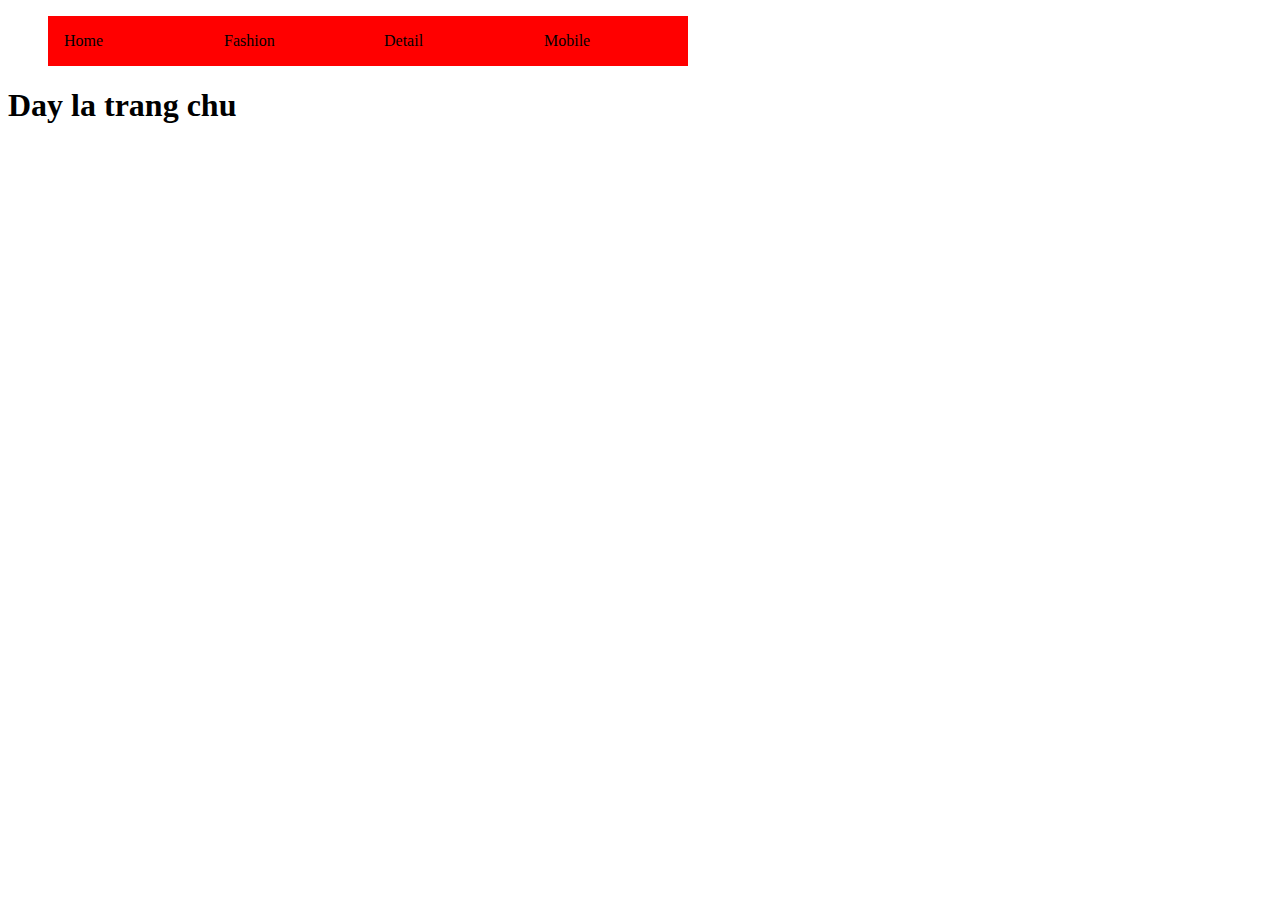
==== index.html @ 5cd7bbf0 "khoi tao trang chu" ====
<!DOCTYPE html>
<html lang="en">
<head>
	<meta charset="UTF-8">
	<title>Document</title>
	<link rel="stylesheet" href="1.css">
</head>
<body>
	<div class="divBo">
		<ul>
			<li><a href="index.html">Home</a></li>
			<li><a href="folder/index.html">Fashion</a></li>
			<li><a href="">Detail</a></li>
			<li><a href="">Mobile</a></li>
		</ul>
	</div>
	<h1>Day la trang chu</h1>

	<script src="1.js"></script>
</body>
</html>
---- 1.css ----
.divBo{
    width: 100%; height: 100%;

}
ul{
    display:flex;
    width: 900rem;height: 50px;
    list-style-type: none;
}
li{
    width: 10rem;
    height: 100%;
    box-sizing: border-box;
}
li a{
    text-decoration: none;
    color: black;display: block;
    padding: 1rem;
    transition:0.4s;
    background-color: red;
}
li a:hover{
    
    background-color: rgb(221, 9, 9);
}
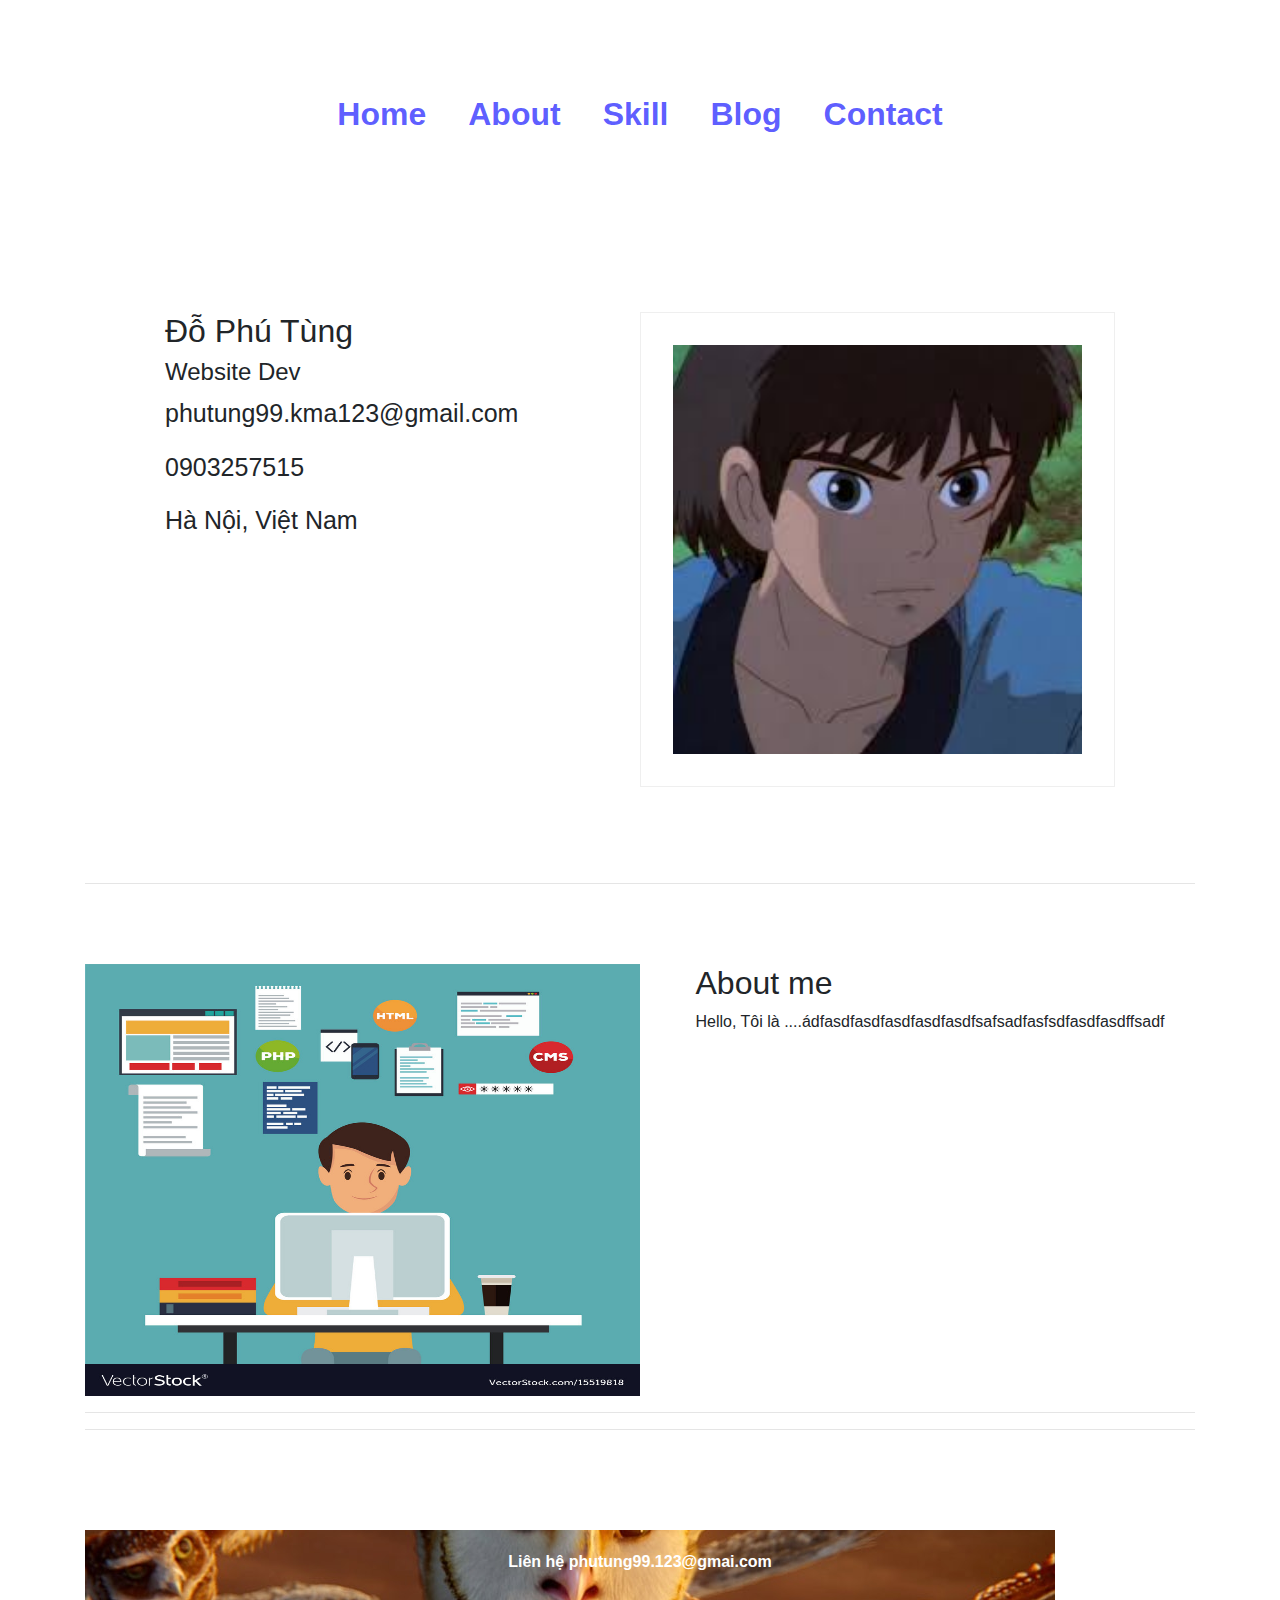
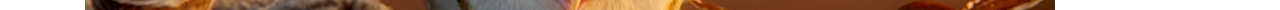
==== commit 1d844cf2: "trang web dau tien" ====
--- a/index.html
+++ b/index.html
@@ -1,21 +1,84 @@
-<!DOCTYPE html>
+<!doctype html>
 <html lang="en">
-<head>
-	<meta charset="UTF-8">
-	<title>Document</title>
+  <head>
+	<title>Đỗ Phú Tùng </title>
+	<!-- Required meta tags -->
+	<meta charset="utf-8">
+	<meta name="viewport" content="width=device-width, initial-scale=1, shrink-to-fit=no">
+	
+	<!-- Bootstrap CSS -->
 	<link rel="stylesheet" href="1.css">
-</head>
-<body>
-	<div class="divBo">
-		<ul>
-			<li><a href="index.html">Home</a></li>
-			<li><a href="folder/index.html">Fashion</a></li>
-			<li><a href="">Detail</a></li>
-			<li><a href="">Mobile</a></li>
-		</ul>
-	</div>
-	<h1>Day la trang chu</h1>
+	<link rel="stylesheet" href="https://use.fontawesome.com/releases/v5.1.1/css/all.css" integrity="sha384-O8whS3fhG2OnA5Kas0Y9l3cfpmYjapjI0E4theH4iuMD+pLhbf6JI0jIMfYcK3yZ" crossorigin="anonymous">
+	<link rel="stylesheet" href="https://stackpath.bootstrapcdn.com/bootstrap/4.3.1/css/bootstrap.min.css" integrity="sha384-ggOyR0iXCbMQv3Xipma34MD+dH/1fQ784/j6cY/iJTQUOhcWr7x9JvoRxT2MZw1T" crossorigin="anonymous">
+  </head>
+  <body>
+	 
+	<div class="container ">
+		 <nav class="nav justify-content-center">
+		   <a class="nav-link " href="#">Home</a>
+		   <a class="nav-link" href="#">About</a>
+		   <a class="nav-link " href="#">Skill</a>
+		   <a class="nav-link " href="#">Blog</a>
+		   <a class="nav-link " href="#">Contact</a>
+		 </nav>
+		 <!-- end navbar -->
+		 
+		 
+		 <div class="infor">
+			<div class="infor-left">
+					<h2>Đỗ Phú Tùng</h2>
+					<h4>Website Dev</h4>
+					<p><i class="far fa-envelope"></i> phutung99.kma123@gmail.com</p>
+					<p><i class="fas fa-mobile"></i> 0903257515	 </p>
+					<p><i class="fas fa-map-marker-alt"></i> Hà Nội, Việt Nam</p>
+					
+					<div class="icon">
+						<ul>
+							<li><a href=""><i class="fab fa-facebook-f"></i></a></li>
+							<li><a href=""><i class="fab fa-twitter"></i></a></li>
+							<li><a href=""><i class="fab fa-instagram"></i></a></li>
+							<li><a href=""><i class="fab fa-github"></i></a></li>
+						</ul>
+						
+					</div>
+			</div> 
+			<div class="infor-img"><img src="4.jpg" alt=""></div>
+		 </div>
+		 <!-- end infor --><hr>
 
+		 <div class="skill">
+			 <div class="skill-img">
+				 <img src="2.jpg" alt="">
+			 </div>
+			 <div class="skill-left">
+				 <h2>About me</h2>
+				 <p> Hello, Tôi là ....ádfasdfasdfasdfasdfasdfsafsadfasfsdfasdfasdffsadf</p>
+			 </div>
+			 
+		 </div>
+		 <!-- end skill --><hr>
+		 <hr>
+
+		 <footer>
+				<div class="container ">
+					<div class="row justify-content-center ">
+						<p style="color: white; font-weight: bold; justify-content: center;margin-top:20px;">Liên hệ phutung99.123@gmai.com</p>
+					</div>
+				</div>
+		 </footer>
+		 <!-- end footer -->
+	</div>  
+
+
+
+
+
+
+	<!-- Optional JavaScript -->
 	<script src="1.js"></script>
-</body>
+	<!-- jQuery first, then Popper.js, then Bootstrap JS -->
+	<script src="https://code.jquery.com/jquery-3.3.1.slim.min.js" integrity="sha384-q8i/X+965DzO0rT7abK41JStQIAqVgRVzpbzo5smXKp4YfRvH+8abtTE1Pi6jizo" crossorigin="anonymous"></script>
+	<script src="https://cdnjs.cloudflare.com/ajax/libs/popper.js/1.14.7/umd/popper.min.js" integrity="sha384-UO2eT0CpHqdSJQ6hJty5KVphtPhzWj9WO1clHTMGa3JDZwrnQq4sF86dIHNDz0W1" crossorigin="anonymous"></script>
+	<script src="https://stackpath.bootstrapcdn.com/bootstrap/4.3.1/js/bootstrap.min.js" integrity="sha384-JjSmVgyd0p3pXB1rRibZUAYoIIy6OrQ6VrjIEaFf/nJGzIxFDsf4x0xIM+B07jRM" crossorigin="anonymous"></script>
+  </body>
 </html>--- a/1.css
+++ b/1.css
@@ -1,25 +1,149 @@
-.divBo{
-    width: 100%; height: 100%;
+body{
+    font-family:'Segoe UI', Tahoma, Geneva, Verdana, sans-serif;
+    
+}
+
+nav a{
+    color: black;
+    font-family: 'Segoe UI', Tahoma, Geneva, Verdana, sans-serif;
+    font-weight: bold;
+    transition: 0.4s;
+}
+nav a:hover{
+    color: #0bceaf;
+    
+}
+nav{
+    display: flex;
+    height: 4.5rem;
+    margin-top: 5rem;
+}
+nav a{
+    text-decoration: none;
+    color: rgba(0, 0, 255, 0.651);
+    display: block;
+    margin: 2px 5px;
+    position: relative;
+    width: fit-content;
+    font-size: 2rem;
 
 }
-ul{
-    display:flex;
-    width: 900rem;height: 50px;
+nav a:after{
+    content: '';
+    background-color: #0bceaf;
+    position: absolute;
+    height: 2px; width: 0%;  
+    bottom: 0;
+    left: 50%;
+    transition: 0.4s;
+    visibility: hidden; opacity: 0;
+}
+nav a:hover:after{
+    
+    height: 2px; width: 50%;  
+    visibility: visible; opacity: 1;
+}
+nav a::before{
+    content: '';
+    background-color: #0bceaf;
+    position: absolute;
+    height: 2px; width: 0%;  
+    bottom: 0;
+    right: 50%;
+    transition: 0.4s;
+    visibility: hidden; opacity: 0;
+}
+nav a:hover::before{
+    
+    height: 2px; width: 50%;  
+    visibility: visible; opacity: 1;
+}
+
+/* nav end */
+
+.infor{
+    margin-top:5rem;
+    display: flex;
+    justify-content: space-between;
+    widows: 930px;
+    
+    
+    padding: 5rem;
+    box-sizing: border-box;
+    
+}
+.infor-left{
+    width: 45%; height: 100%;;
+    font-size: 25px;
+}
+.infor-left p:hover i{
+    color: #0bceaf;
+}
+.infor-img{
+    width: 50%; height: 100%;
+    border:1px solid rgba(0, 0, 0, 0.062);
+    box-sizing:border-box;
+    padding: 2rem;
+    
+}
+.infor-img img{
+    height: 100%;
+    width: 100%;
+}
+
+.icon{
+    font-size: 2rem;
+    
+}
+.icon ul{
     list-style-type: none;
+    display: flex;
 }
-li{
-    width: 10rem;
+.icon li{
+    margin-right:1rem;
+    display: block;
+    width: 50px; height: 50px;
+    
+    
+    text-align: center;
+}
+.icon li a{
+    color:black;    
+    display: block;
+    border-radius: 5px;
+    transition:0.4s;
+}
+.icon li a:hover{
+    color:#0bceaf;    
+    background-color: black;
+}
+/* infor end */
+
+.skill{
+    margin-top: 5rem;
+    display: flex;
+    justify-content: space-between;
+    widows: 930px;
+    height: 27rem;
+}
+.skill-left{
+    width: 45%; height: 100%;;
+}
+.skill-img{
+    width: 50%; height: 100%;
+}
+.skill-img img{
     height: 100%;
-    box-sizing: border-box;
+    width: 100%;
 }
-li a{
-    text-decoration: none;
-    color: black;display: block;
-    padding: 1rem;
-    transition:0.4s;
-    background-color: red;
+/* skill end */
+
+footer{
+    width: 100%;
+    height: 5rem;
+    background-size:auto;
+    margin-top: 100px;
+    z-index:3;
+    background: url(3.jpg) 0 no-repeat;
 }
-li a:hover{
-    
-    background-color: rgb(221, 9, 9);
-}+/* end footer */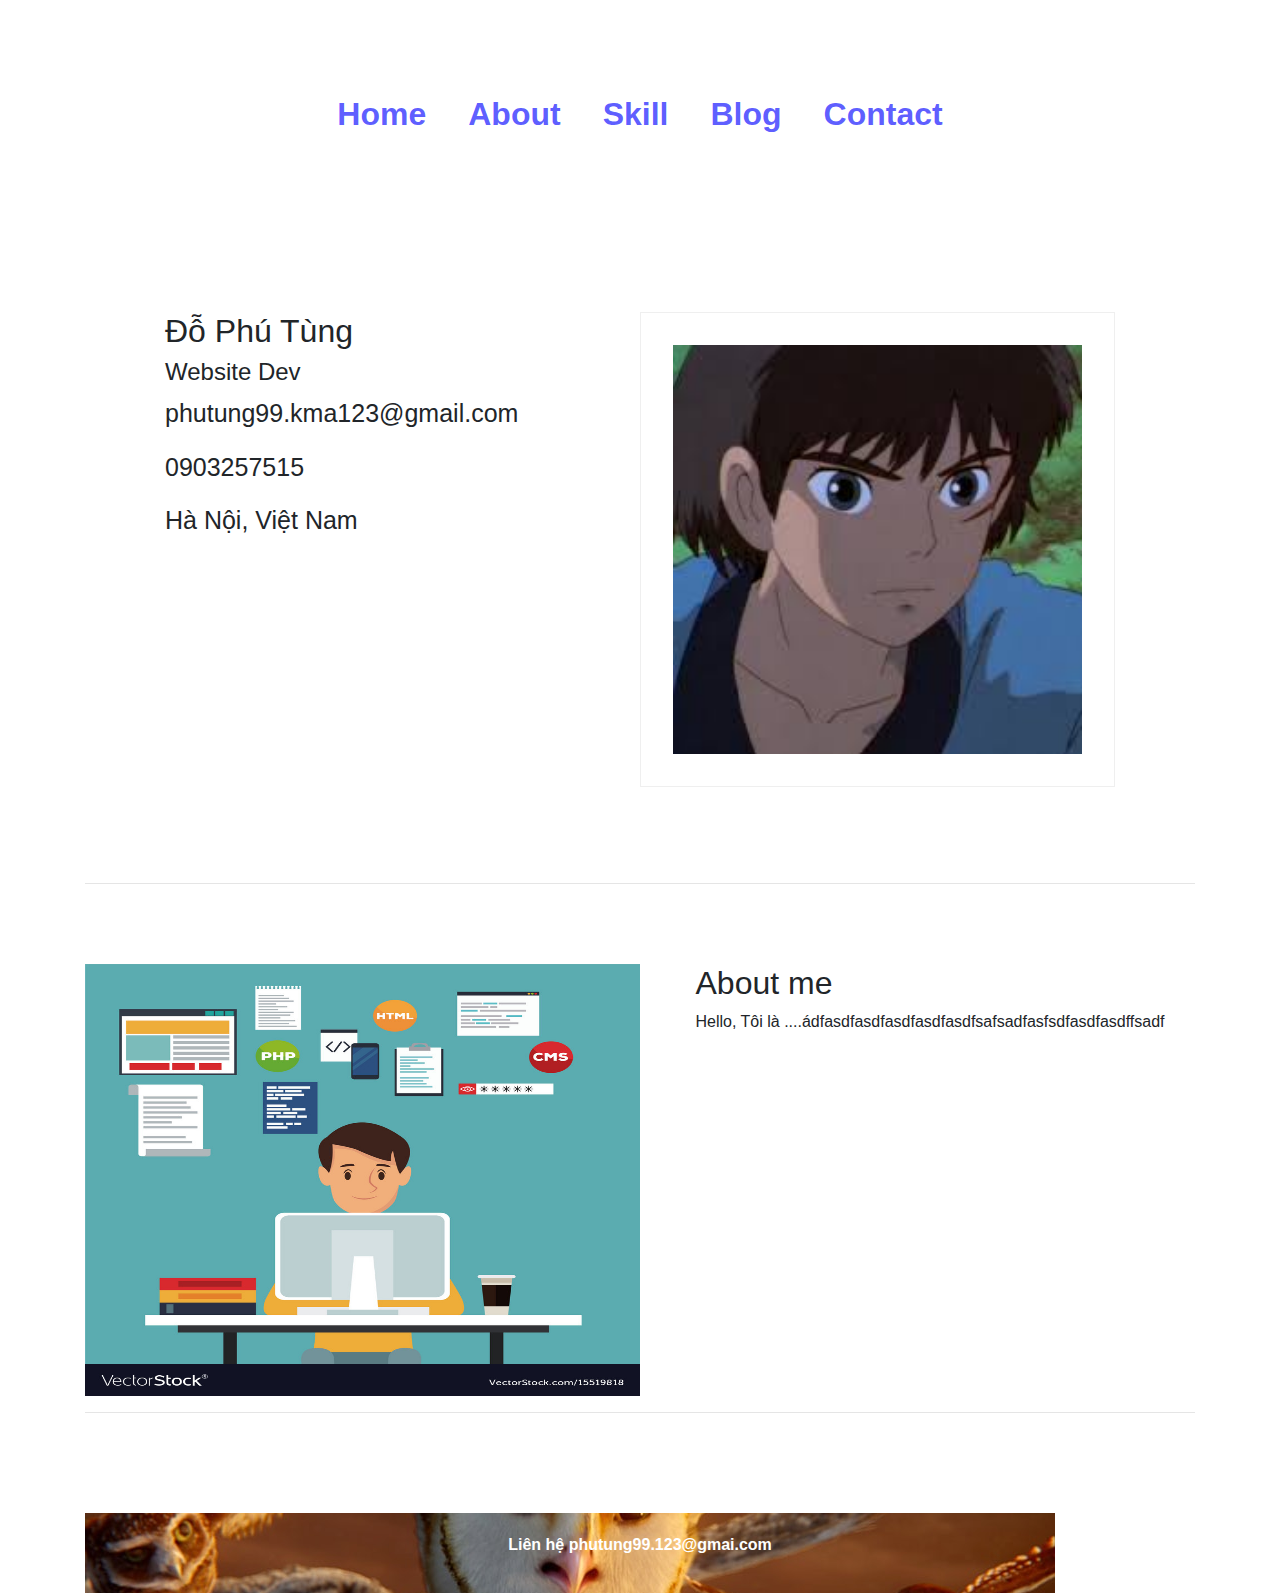
==== commit 492651b7: "trang bo <hr>" ====
--- a/index.html
+++ b/index.html
@@ -57,7 +57,7 @@
 			 
 		 </div>
 		 <!-- end skill --><hr>
-		 <hr>
+	
 
 		 <footer>
 				<div class="container ">
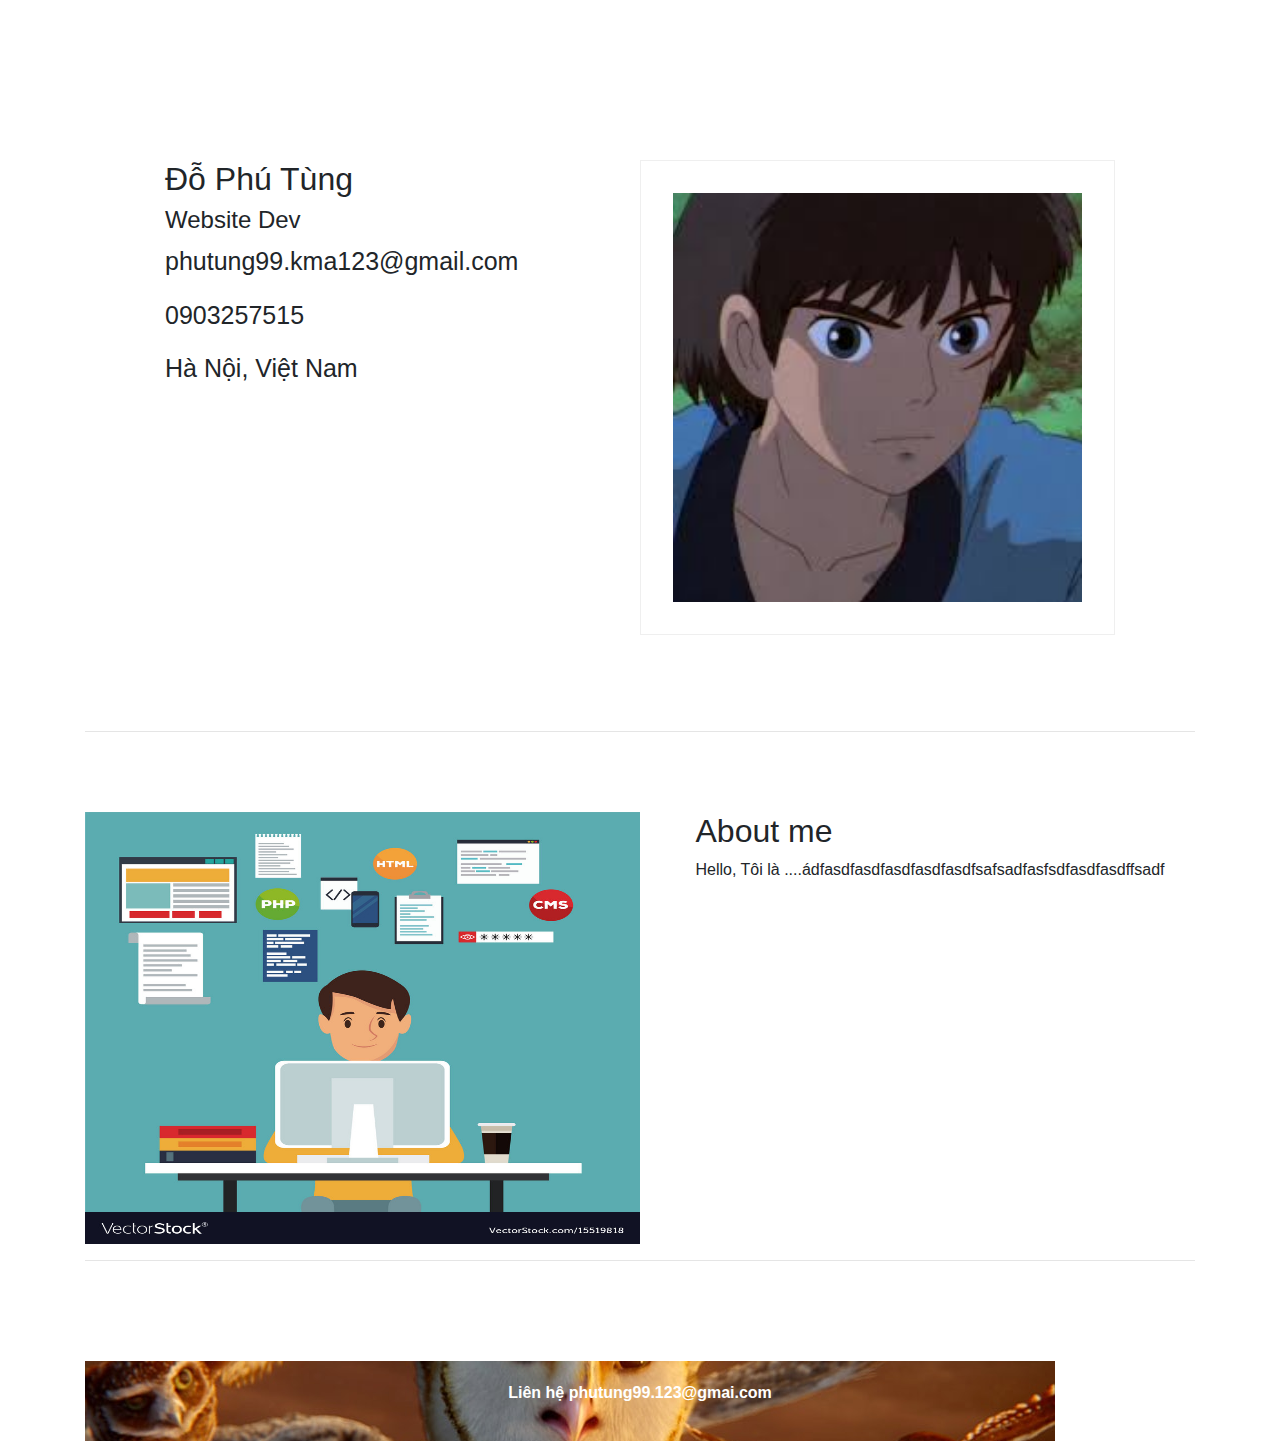
==== commit 2abbd4c4: "test nav reposive" ====
--- a/index.html
+++ b/index.html
@@ -14,13 +14,18 @@
   <body>
 	 
 	<div class="container ">
-		 <nav class="nav justify-content-center">
-		   <a class="nav-link " href="#">Home</a>
-		   <a class="nav-link" href="#">About</a>
-		   <a class="nav-link " href="#">Skill</a>
-		   <a class="nav-link " href="#">Blog</a>
-		   <a class="nav-link " href="#">Contact</a>
-		 </nav>
+			<i class="fas fa-bars" id="bars"></i>
+			<nav class="nav justify-content-center">
+			  <ul>
+				  <li><a class="nav-link " href="#">Home</a></li>
+				  <li><a class="nav-link" href="#">About</a></li>
+				  <li><a class="nav-link " href="#">Skill</a></li>
+				  <li><a class="nav-link " href="#">Blog</a></li>
+				  <li><a class="nav-link " href="#">Contact</a></li>
+				  
+			  </ul>
+			</nav>
+			<div class="den"></div>
 		 <!-- end navbar -->
 		 
 		 
@@ -46,7 +51,7 @@
 		 </div>
 		 <!-- end infor --><hr>
 
-		 <div class="skill">
+		 <div class="skill" id="">
 			 <div class="skill-img">
 				 <img src="2.jpg" alt="">
 			 </div>
--- a/1.css
+++ b/1.css
@@ -1,22 +1,41 @@
-body{
+html,body{
     font-family:'Segoe UI', Tahoma, Geneva, Verdana, sans-serif;
-    
-}
-
-nav a{
-    color: black;
-    font-family: 'Segoe UI', Tahoma, Geneva, Verdana, sans-serif;
-    font-weight: bold;
-    transition: 0.4s;
-}
-nav a:hover{
-    color: #0bceaf;
-    
+    height: 100%; width: 100%;
+}
+.container{
+    height: 100%; width: 100%;
+}
+#bars{
+    z-index: 4;
+    cursor: pointer;
+    position: absolute;
+    top: 1rem; left:1rem; 
+    transition: 0.4s;
+    
+}
+.bars-trans{
+    transform:translateX(10rem);
 }
 nav{
-    display: flex;
-    height: 4.5rem;
-    margin-top: 5rem;
+    
+    position: fixed;
+    left: 0;top:0;
+    height: 100%; width: 10rem;
+    border: 1px solid grey;
+    overflow: auto;
+    z-index: 6;
+    transition: 0.4s;
+    transform: translateX(-10rem);
+}
+.nav-trans{
+    transform: translateX(0rem);
+}
+nav ul{
+    list-style-type: none;
+    
+}
+nav i{
+    visibility: hidden;
 }
 nav a{
     text-decoration: none;
@@ -24,9 +43,14 @@
     display: block;
     margin: 2px 5px;
     position: relative;
-    width: fit-content;
+    width: 100%;
     font-size: 2rem;
-
+    font-weight: bold;
+    transition: 0.4s;
+}
+nav a:hover{
+    color: #0bceaf;
+    
 }
 nav a:after{
     content: '';
@@ -146,4 +170,151 @@
     z-index:3;
     background: url(3.jpg) 0 no-repeat;
 }
-/* end footer */+/* end footer */
+
+
+
+
+@media (max-width: 736px){
+    body{
+        font-family:'Segoe UI', Tahoma, Geneva, Verdana, sans-serif;
+        
+    }
+    .container{
+        height: 100%;width: 100%;
+    }
+    
+    #bars{
+        visibility: visible;
+    }
+        
+    
+    nav{
+        background-color: #0bceaf;
+        position: fixed;
+        left: 0;top:0;
+        height: 100%; width: 10rem;
+        border: 1px solid grey;
+        overflow: auto;
+        z-index: 2;
+        transition: 0.4s;
+        transform: translateX(-10rem);
+    }
+    .nav-trans{
+        transform: translateX(0rem);
+    }
+    }
+    nav a{
+        
+        position: absolute;
+        text-decoration: none;
+        color: rgba(0, 0, 255, 0.651);
+       
+        margin: 2px 5px;
+        position: relative;
+        width: fit-content;
+        font-size: 2rem;
+        font-weight: bold;
+        transition: 0.4s;
+        
+    }
+    .den{
+        position: fixed;
+        top: 0;left:0;
+        width: 100%;
+        height: 100%;
+        background-color:rgba(0, 0, 0, 0.363);
+        z-index:1;
+        transition: 0.4s;
+        visibility: hidden; opacity: 0;
+        cursor: pointer;
+    }   
+    .den-trans{
+        visibility: visible;opacity: 1;
+        transform: translateX(10rem);
+    }
+    nav ul{
+        width: 100%;
+        list-style-type: none;
+        margin-left:0;
+    }
+    nav li{
+        width: 100%;
+        border-bottom: 1px solid grey;
+        margin-left:-20%;;
+    }
+    
+    nav a{
+        text-decoration: none;
+        color: rgba(0, 0, 255, 0.651);
+        font-size: 1rem;
+        font-weight: bold;
+        transition: 0.4s;
+        margin-left:0;
+        text-align: center;
+    }
+    /* nav end */
+
+
+    .infor{
+        top:0;
+        
+        justify-content: none;
+        widows: 930px;
+        
+        
+        padding: 5rem;
+        box-sizing: border-box;
+        
+    }
+    .infor-left{
+        width: 45%; height: 100%;;
+        font-size: 25px;
+    }
+    .infor-left p:hover i{
+        color: #0bceaf;
+    }
+    .infor-img{
+        width: 50%; height: 100%;
+        border:1px solid rgba(0, 0, 0, 0.062);
+        box-sizing:border-box;
+        padding: 2rem;
+        
+    }
+    .infor-img img{
+        height: 100%;
+        width: 100%;
+    }
+    
+    .icon{
+        font-size: 2rem;
+        
+    }
+    .icon ul{
+        list-style-type: none;
+        display: flex;
+    }
+    .icon li{
+        margin-right:1rem;
+        display: block;
+        width: 50px; height: 50px;
+        
+        
+        text-align: center;
+    }
+    .icon li a{
+        color:black;    
+        display: block;
+        border-radius: 5px;
+        transition:0.4s;
+    }
+    .icon li a:hover{
+        color:#0bceaf;    
+        background-color: black;
+    }
+    /* infor end */
+    
+
+
+}
+/* REPOSIVE 736 */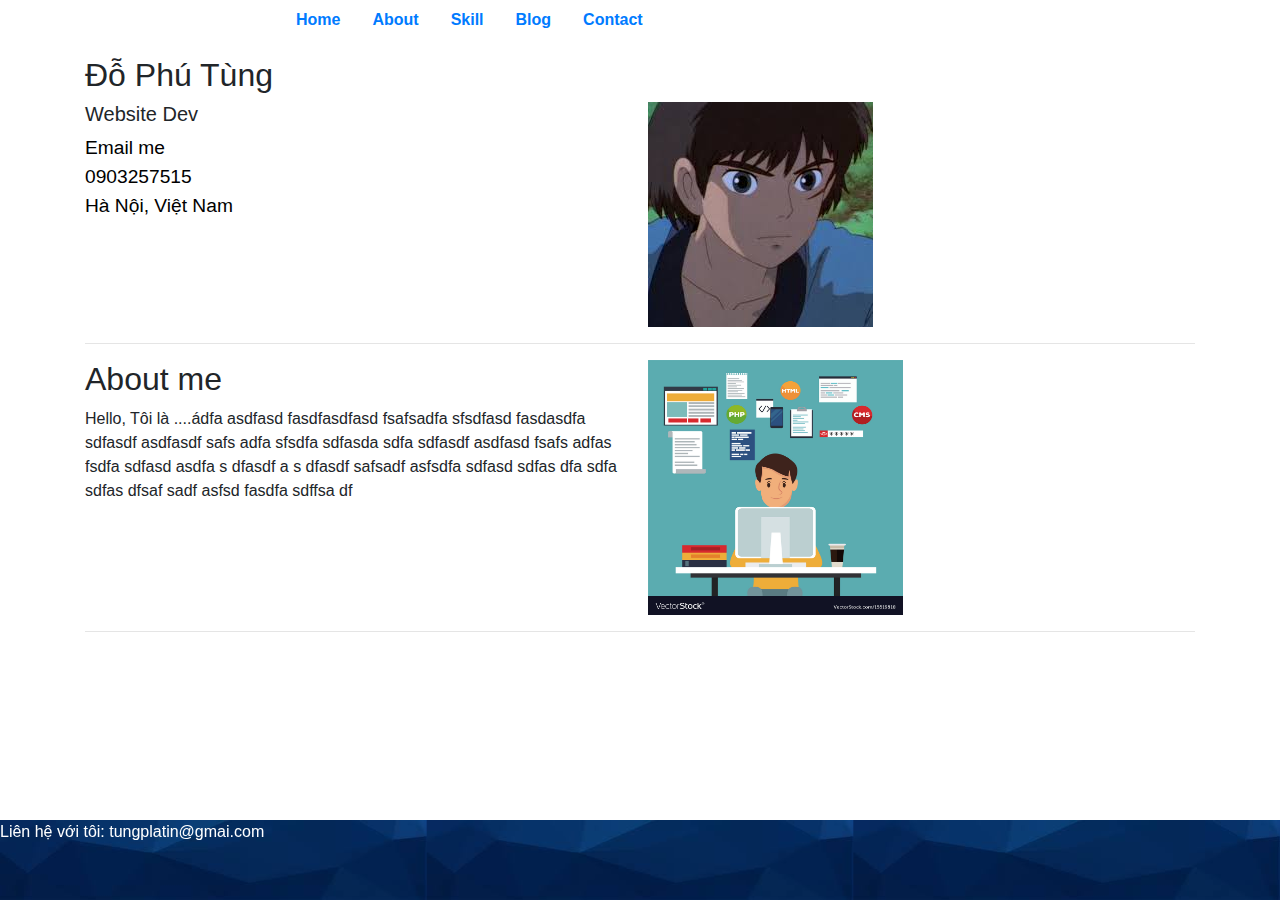
==== commit eac1274c: "lam lai lan 1'" ====
--- a/index.html
+++ b/index.html
@@ -1,7 +1,7 @@
 <!doctype html>
 <html lang="en">
   <head>
-	<title>Đỗ Phú Tùng </title>
+	<title>Đỗ Phú Tùng -14</title>
 	<!-- Required meta tags -->
 	<meta charset="utf-8">
 	<meta name="viewport" content="width=device-width, initial-scale=1, shrink-to-fit=no">
@@ -12,67 +12,60 @@
 	<link rel="stylesheet" href="https://stackpath.bootstrapcdn.com/bootstrap/4.3.1/css/bootstrap.min.css" integrity="sha384-ggOyR0iXCbMQv3Xipma34MD+dH/1fQ784/j6cY/iJTQUOhcWr7x9JvoRxT2MZw1T" crossorigin="anonymous">
   </head>
   <body>
-	 
+	 <nav class="nav justify-content-center">
+		   <ul>
+			   <li><a class="nav-link " href="#">Home</a></li>
+			   <li><a class="nav-link" href="#">About</a></li>
+			   <li><a class="nav-link " href="#">Skill</a></li>
+			   <li><a class="nav-link " href="#">Blog</a></li>
+			   <li><a class="nav-link " href="#">Contact</a></li>
+			   
+		   </ul>
+		 </nav>
+	<i class="fas fa-bars" id="bars"></i>
+	<div class="den"></div>
+	<!-- end navbar -->
 	<div class="container ">
-			<i class="fas fa-bars" id="bars"></i>
-			<nav class="nav justify-content-center">
-			  <ul>
-				  <li><a class="nav-link " href="#">Home</a></li>
-				  <li><a class="nav-link" href="#">About</a></li>
-				  <li><a class="nav-link " href="#">Skill</a></li>
-				  <li><a class="nav-link " href="#">Blog</a></li>
-				  <li><a class="nav-link " href="#">Contact</a></li>
-				  
-			  </ul>
-			</nav>
-			<div class="den"></div>
-		 <!-- end navbar -->
-		 
-		 
-		 <div class="infor">
-			<div class="infor-left">
-					<h2>Đỗ Phú Tùng</h2>
-					<h4>Website Dev</h4>
-					<p><i class="far fa-envelope"></i> phutung99.kma123@gmail.com</p>
-					<p><i class="fas fa-mobile"></i> 0903257515	 </p>
-					<p><i class="fas fa-map-marker-alt"></i> Hà Nội, Việt Nam</p>
+		<div class="infor">
+			<h2 style="column-span: all">Đỗ Phú Tùng</h2>
+			<h5 >Website Dev</h5>
+			
+			<div class="infor-left" >
+				<a href="mailto:tungplatin@gmail.com" style="color: black;" ><i class="far fa-envelope"></i>   Email me</a>
+				<a href="tel:0903257515" style="color: black;"><i class="fas fa-mobile"></i>    0903257515</a>
+				<a href="" style="color: black; text-decoration:none;"><i class="fas fa-map-marker-alt"></i>  Hà Nội, Việt Nam</a>
+				<div class="icon">
+					<ul>
+						<li><a href=""><i class="fab fa-facebook-f"></i></a></li>
+						<li><a href=""><i class="fab fa-twitter"></i></a></li>
+						<li><a href=""><i class="fab fa-instagram"></i></a></li>
+						<li><a href=""><i class="fab fa-github"></i></a></li>
+					</ul>
 					
-					<div class="icon">
-						<ul>
-							<li><a href=""><i class="fab fa-facebook-f"></i></a></li>
-							<li><a href=""><i class="fab fa-twitter"></i></a></li>
-							<li><a href=""><i class="fab fa-instagram"></i></a></li>
-							<li><a href=""><i class="fab fa-github"></i></a></li>
-						</ul>
-						
-					</div>
-			</div> 
-			<div class="infor-img"><img src="4.jpg" alt=""></div>
-		 </div>
-		 <!-- end infor --><hr>
+				</div>
+			</div>
+			<img src="4.jpg" alt="">
+		</div>
+		<!-- end infor -->
+		<hr >
 
-		 <div class="skill" id="">
-			 <div class="skill-img">
-				 <img src="2.jpg" alt="">
-			 </div>
-			 <div class="skill-left">
-				 <h2>About me</h2>
-				 <p> Hello, Tôi là ....ádfasdfasdfasdfasdfasdfsafsadfasfsdfasdfasdffsadf</p>
-			 </div>
-			 
-		 </div>
-		 <!-- end skill --><hr>
+		<div class="sill infor">
+			<div class="skill-left infor-left">
+				<h2>About me</h2>
+				<p> Hello, Tôi là ....ádfa asdfasd fasdfasdfasd fsafsadfa sfsdfasd fasdasdfa sdfasdf asdfasdf safs adfa sfsdfa sdfasda sdfa sdfasdf asdfasd fsafs adfas fsdfa sdfasd asdfa s dfasdf a s dfasdf safsadf asfsdfa sdfasd sdfas dfa sdfa sdfas dfsaf sadf asfsd fasdfa sdffsa df</p >
+			</div>
+			<img src="2.jpg" style="width:255px; height:255px;" alt="">
+		</div>
+		<!-- end skill --><hr>
+	</div> 	
+	<!-- end container -->
 	
-
-		 <footer>
-				<div class="container ">
-					<div class="row justify-content-center ">
-						<p style="color: white; font-weight: bold; justify-content: center;margin-top:20px;">Liên hệ phutung99.123@gmai.com</p>
-					</div>
-				</div>
-		 </footer>
-		 <!-- end footer -->
-	</div>  
+	<footer style="width:100%;height: 5rem; background-image: url(5.jpg); background-repeat: round;  bottom:0;margin-bottom: 0;
+	">
+		
+			<p style="color:white;">Liên hệ với tôi: tungplatin@gmai.com</p>	
+		
+	</footer>
 
 
 
@@ -81,9 +74,7 @@
 
 	<!-- Optional JavaScript -->
 	<script src="1.js"></script>
-	<!-- jQuery first, then Popper.js, then Bootstrap JS -->
-	<script src="https://code.jquery.com/jquery-3.3.1.slim.min.js" integrity="sha384-q8i/X+965DzO0rT7abK41JStQIAqVgRVzpbzo5smXKp4YfRvH+8abtTE1Pi6jizo" crossorigin="anonymous"></script>
-	<script src="https://cdnjs.cloudflare.com/ajax/libs/popper.js/1.14.7/umd/popper.min.js" integrity="sha384-UO2eT0CpHqdSJQ6hJty5KVphtPhzWj9WO1clHTMGa3JDZwrnQq4sF86dIHNDz0W1" crossorigin="anonymous"></script>
-	<script src="https://stackpath.bootstrapcdn.com/bootstrap/4.3.1/js/bootstrap.min.js" integrity="sha384-JjSmVgyd0p3pXB1rRibZUAYoIIy6OrQ6VrjIEaFf/nJGzIxFDsf4x0xIM+B07jRM" crossorigin="anonymous"></script>
+	
   </body>
-</html>+</html>
+<!-- direction, mailto -->--- a/1.css
+++ b/1.css
@@ -1,194 +1,23 @@
-html,body{
-    font-family:'Segoe UI', Tahoma, Geneva, Verdana, sans-serif;
-    height: 100%; width: 100%;
-}
-.container{
-    height: 100%; width: 100%;
-}
-#bars{
-    z-index: 4;
-    cursor: pointer;
-    position: absolute;
-    top: 1rem; left:1rem; 
-    transition: 0.4s;
-    
-}
-.bars-trans{
-    transform:translateX(10rem);
-}
-nav{
-    
-    position: fixed;
-    left: 0;top:0;
-    height: 100%; width: 10rem;
-    border: 1px solid grey;
-    overflow: auto;
-    z-index: 6;
-    transition: 0.4s;
-    transform: translateX(-10rem);
-}
-.nav-trans{
-    transform: translateX(0rem);
-}
-nav ul{
-    list-style-type: none;
-    
-}
-nav i{
-    visibility: hidden;
-}
-nav a{
-    text-decoration: none;
-    color: rgba(0, 0, 255, 0.651);
-    display: block;
-    margin: 2px 5px;
-    position: relative;
-    width: 100%;
-    font-size: 2rem;
-    font-weight: bold;
-    transition: 0.4s;
-}
-nav a:hover{
-    color: #0bceaf;
-    
-}
-nav a:after{
-    content: '';
-    background-color: #0bceaf;
-    position: absolute;
-    height: 2px; width: 0%;  
-    bottom: 0;
-    left: 50%;
-    transition: 0.4s;
-    visibility: hidden; opacity: 0;
-}
-nav a:hover:after{
-    
-    height: 2px; width: 50%;  
-    visibility: visible; opacity: 1;
-}
-nav a::before{
-    content: '';
-    background-color: #0bceaf;
-    position: absolute;
-    height: 2px; width: 0%;  
-    bottom: 0;
-    right: 50%;
-    transition: 0.4s;
-    visibility: hidden; opacity: 0;
-}
-nav a:hover::before{
-    
-    height: 2px; width: 50%;  
-    visibility: visible; opacity: 1;
-}
-
-/* nav end */
-
-.infor{
-    margin-top:5rem;
-    display: flex;
-    justify-content: space-between;
-    widows: 930px;
-    
-    
-    padding: 5rem;
-    box-sizing: border-box;
-    
-}
-.infor-left{
-    width: 45%; height: 100%;;
-    font-size: 25px;
-}
-.infor-left p:hover i{
-    color: #0bceaf;
-}
-.infor-img{
-    width: 50%; height: 100%;
-    border:1px solid rgba(0, 0, 0, 0.062);
-    box-sizing:border-box;
-    padding: 2rem;
-    
-}
-.infor-img img{
-    height: 100%;
-    width: 100%;
-}
-
-.icon{
-    font-size: 2rem;
-    
-}
-.icon ul{
-    list-style-type: none;
-    display: flex;
-}
-.icon li{
-    margin-right:1rem;
-    display: block;
-    width: 50px; height: 50px;
-    
-    
-    text-align: center;
-}
-.icon li a{
-    color:black;    
-    display: block;
-    border-radius: 5px;
-    transition:0.4s;
-}
-.icon li a:hover{
-    color:#0bceaf;    
-    background-color: black;
-}
-/* infor end */
-
-.skill{
-    margin-top: 5rem;
-    display: flex;
-    justify-content: space-between;
-    widows: 930px;
-    height: 27rem;
-}
-.skill-left{
-    width: 45%; height: 100%;;
-}
-.skill-img{
-    width: 50%; height: 100%;
-}
-.skill-img img{
-    height: 100%;
-    width: 100%;
-}
-/* skill end */
-
-footer{
-    width: 100%;
-    height: 5rem;
-    background-size:auto;
-    margin-top: 100px;
-    z-index:3;
-    background: url(3.jpg) 0 no-repeat;
-}
-/* end footer */
-
-
-
-
-@media (max-width: 736px){
-    body{
+@media screen and (max-width:736px) {
+    html, body{
         font-family:'Segoe UI', Tahoma, Geneva, Verdana, sans-serif;
-        
-    }
+        height: 100%;width: 100%;
+    }
+    
     .container{
-        height: 100%;width: 100%;
-    }
-    
+        width: 100%;
+        height: 100%;
+    }
     #bars{
-        visibility: visible;
-    }
-        
-    
+        z-index: 4;
+        cursor: pointer;
+        position: absolute;
+        top: 1rem; left:1rem; 
+        transition:  0.4s;
+    }
+    .bars-trans{
+        transform:translateX(10rem);
+    }
     nav{
         background-color: #0bceaf;
         position: fixed;
@@ -197,27 +26,13 @@
         border: 1px solid grey;
         overflow: auto;
         z-index: 2;
-        transition: 0.4s;
+        transition: cubic-bezier(.17,.67,.52,1.61) 0.4s;
         transform: translateX(-10rem);
     }
     .nav-trans{
         transform: translateX(0rem);
     }
-    }
-    nav a{
-        
-        position: absolute;
-        text-decoration: none;
-        color: rgba(0, 0, 255, 0.651);
-       
-        margin: 2px 5px;
-        position: relative;
-        width: fit-content;
-        font-size: 2rem;
-        font-weight: bold;
-        transition: 0.4s;
-        
-    }
+    
     .den{
         position: fixed;
         top: 0;left:0;
@@ -231,7 +46,7 @@
     }   
     .den-trans{
         visibility: visible;opacity: 1;
-        transform: translateX(10rem);
+    
     }
     nav ul{
         width: 100%;
@@ -254,67 +69,196 @@
         text-align: center;
     }
     /* nav end */
-
-
     .infor{
-        top:0;
-        
-        justify-content: none;
-        widows: 930px;
-        
-        
-        padding: 5rem;
-        box-sizing: border-box;
-        
-    }
-    .infor-left{
-        width: 45%; height: 100%;;
-        font-size: 25px;
-    }
-    .infor-left p:hover i{
+        columns: 1;
+        margin-top: 3rem;
+    }
+    .infor-left a{
+        display: block;
+    }
+    .infor-left .icon ul{
+        list-style-type: none;
+        display: flex;
+    }
+    
+    .infor-left .icon ul li a{
+        margin-right: 15px;
+        color: black;
+        font-size:1.5rem;
+    }
+    body p{
+        text-overflow: ellipsis;
+        white-space: wrap;
+        overflow: hidden;
+    }
+    /* end infor */
+    footer{
+        display: fixed;
+        margin-bottom: 0;
+        bottom: 0;
+
+    }
+    /* end footer */
+}
+/* Repo for ip */
+@media screen and (min-width:737px) and (max-width:1024px) {
+    #bars{
+        display:none;
+    }
+    
+    nav ul{
+        display: flex;
+        list-style-type: none;
+        font-weight: bold;
+        
+    }
+    nav ul li{
+        
+        width: 6rem;
+        margin-right: 0.3rem;
+        text-align: center;
+        border-radius: 5px;
+        border: 1px  rgba(0, 0, 255, 0.651) solid;
+    }
+    nav ul a{
+        display: block;
+    }
+    /* end nav */
+    .container{
+        width: 1024px!important;
+        margin-left:auto!important;
+        margin-right:auto!important;
+    }
+    .infor{
+        columns: 2;
+    }
+    .infor-left a{
+        display: block;
+    }
+    .infor-left .icon ul{
+        list-style-type: none;
+        display: flex;
+    }
+    
+    .infor-left .icon ul li a{
+        margin-right: 15px;
+        color: black;
+        font-size:1.5rem;
+    }
+  
+    /* end infor */
+    footer{
+        position: fixed;
+        margin-bottom: 0;
+        bottom: 0;
+
+    }
+    /* end footer */
+}
+/* Repo for ipad */
+
+@media screen and (min-width:1025px) {
+    nav ul{
+        
+        width: 50rem;
+        list-style-type: none;
+        display: flex;
+        font-weight: bold;
+    }
+    #bars{
+        display: none;
+    }
+    nav{
+        
+    }
+    nav ul a{
+        width: fit-content;
+        position: relative;
+    }
+    nav a:after{
+        content: '';
+        background-color: #0bceaf;
+        position: absolute;
+        height: 2px; width: 0%;  
+        bottom: 0;
+        left: 50%;
+        transition: 0.4s;
+        visibility: hidden; opacity: 0;
+    }
+    nav a:hover:after{
+        
+        width: 50%;  
+        visibility: visible; opacity: 1;
+    }
+    nav a::before{
+        content: '';
+        background-color: #0bceaf;
+        position: absolute;
+        height: 2px; width: 0%;  
+        bottom: 0;
+        right: 50%;
+        transition: 0.4s;
+        visibility: hidden; opacity: 0;
+    }
+    nav a:hover::before{
+        
+        height: 2px; width: 50%;  
+        visibility: visible; opacity: 1;
+    }
+    /* end nav */
+    .container{
+        width: 50rem;
+        margin-left: auto;
+        margin-right: auto;
+        
+    }
+    .infor{
+       column-count: 2;
+    }
+    img{
+        display: block;
+        right: 0;
+        margin-right: 0!important;
+    }
+    .infor-left a{
+        display: block;
+        font-size: 1.2rem;
+        width: fit-content;
+    }
+    
+    .infor-left .icon ul{
+        list-style-type: none;
+        
+    }
+    
+    .infor-left .icon ul li a{
+        float: left;
+        transition: 0.4s;
+        width: 2.3rem; height: 2.3rem;
+        text-align: center;
+        border-radius: 3px;
+        color: black;
+        margin-right: 3px;
+        font-size: 1.5rem;
+    }
+    .infor-left .icon ul li a:hover{
+        background-color: black;
         color: #0bceaf;
     }
-    .infor-img{
-        width: 50%; height: 100%;
-        border:1px solid rgba(0, 0, 0, 0.062);
-        box-sizing:border-box;
-        padding: 2rem;
-        
-    }
-    .infor-img img{
-        height: 100%;
-        width: 100%;
-    }
-    
-    .icon{
-        font-size: 2rem;
-        
-    }
-    .icon ul{
-        list-style-type: none;
-        display: flex;
-    }
-    .icon li{
-        margin-right:1rem;
-        display: block;
-        width: 50px; height: 50px;
-        
-        
-        text-align: center;
-    }
-    .icon li a{
-        color:black;    
-        display: block;
-        border-radius: 5px;
-        transition:0.4s;
-    }
-    .icon li a:hover{
-        color:#0bceaf;    
-        background-color: black;
-    }
-    /* infor end */
-    
-
-
+    
+    body p{
+        text-overflow: ellipsis;
+        white-space: wrap;
+        overflow: hidden;
+    }
+    /* end infor */
+    footer{
+        position: fixed;
+        margin-bottom: 0;
+        bottom: 0;
+
+    }
+    /* end footer */
 }
-/* REPOSIVE 736 */+/* Repo for desktop */
+
